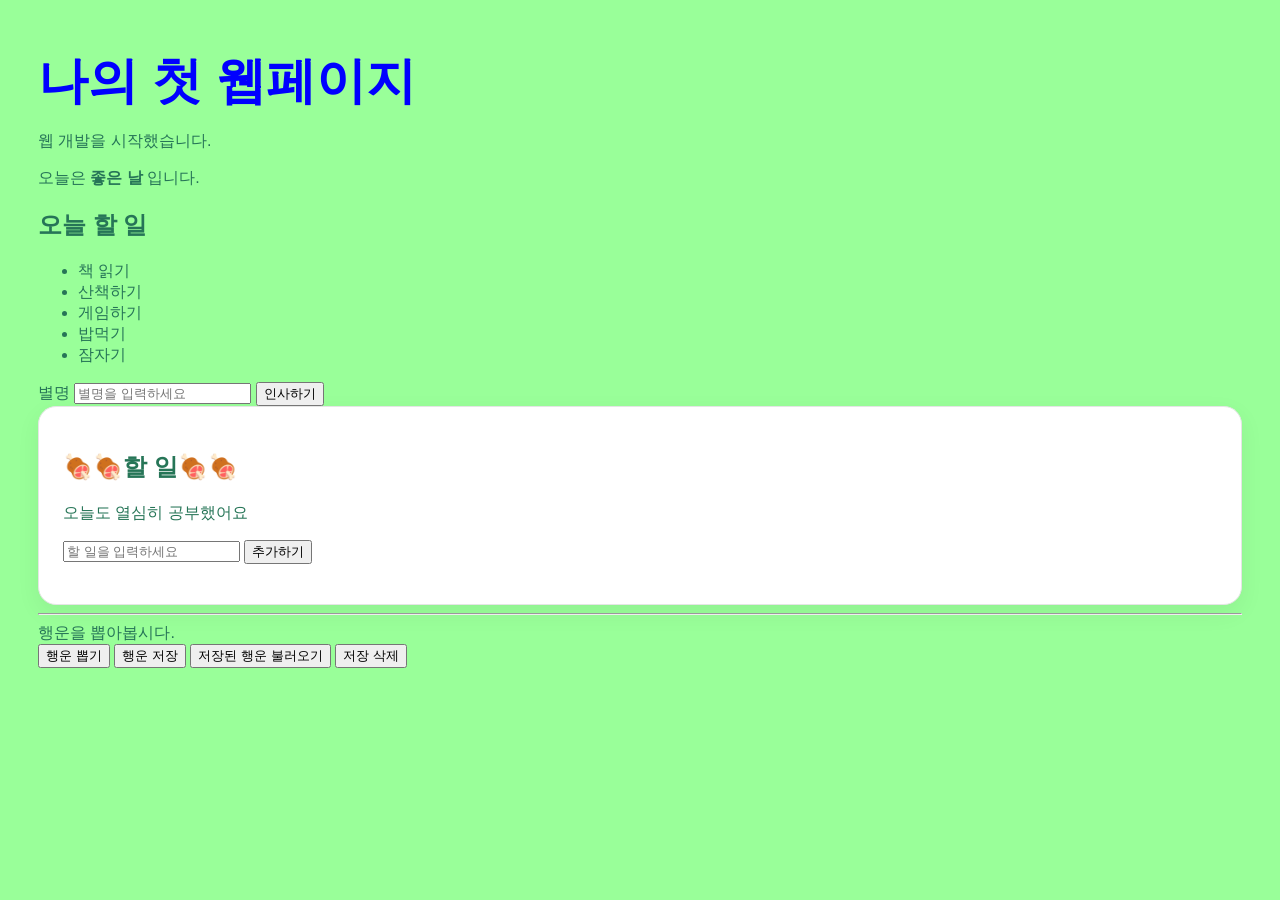
==== src/main/resources/static/html/minji/index.html @ 3543f53d "v 0.2" ====
<!DOCTYPE html>
<html lang="ko">
<head>
  <meta charset="UTF-8">
  <meta name="viewport" content="width=device-width, initial-scale=1.0">
  <!-- 주석  ↑반응형 웹페이지에 꼭 필요한 내용 -->
  


  <title>토이 1호:첫 웹페이지</title>
  <link rel = "stylesheet" href = "css/minjistyle.css"></link>

</head>
<body>
	<section>
		<h1>나의 첫 웹페이지</h1>
		<p>웹 개발을 시작했습니다.</p>
		<!-- <b>:bold 굵은 단어 -->
		<p>
			오늘은 <b>좋은 날</b> 입니다.
		</p>
	</section>
	<section>
		<h2>오늘 할 일</h2>
		<!-- 리스트 만들기 -->
		<ul><!-- 리스트 틀 -->
			<li>책 읽기</li> <!-- 현재 리스트의 항목 하나 -->
			<li>산책하기</li> <!-- 현재 리스트의 항목 둘 -->
			<li>게임하기</li> <!-- 현재 리스트의 항목 셋 -->
			<li>밥먹기</li> <!-- 현재 리스트의 항목 넷 -->
			<li>잠자기</li> <!-- 현재 리스트의 항목 다섯 -->
		</ul>
		<!-- 입력창과 버튼 만들기 -->
		<label for="nickname"> 
			별명</label>
		<input
			id = "nickname"
			type = "text"
			placeholder = "별명을 입력하세요"></input>
		<button type = "button" id = "helloButton">
			인사하기</button>
		<script type="text/javascript">
		//함수 정의
		//function 함수명(입력 매개변수){
		//	입력매개변수를 사용한 처리문	
		//}
		/*
		
		function sayHello(msg){
			alert(msg);
		}
			
		sayHello("안녕");
		*/
		
		</script>
		
	</section>	
		<!-- <section> 대신 <div>...</div>사용 -->
	<section class = "card">
		<h2>🍖🍖할 일🍖🍖</h2>
		<p>오늘도 열심히 공부했어요</p>
		
		<div>
			<input
			type= "text" id = "taskInput"
			placeholder = "할 일을 입력하세요" />
			<button id = "addButton">추가하기</button>
		</div>
		<!-- 입력상자에서 입력한 할 일 추가 -->
		<ul id = "taskList"></ul>
	</section>

	
	<hr>
	<div id = "result"> 행운을 뽑아봅시다.</div>
	
	<button onclick = "drawFortune()">행운 뽑기</button>
	<button onclick = "saveFortune()">행운 저장</button>
	<button onclick = "loadFortune()">저장된 행운 불러오기</button>
	<button onclick = "deleteFortune()">저장 삭제</button>
  <!--민지폴더 아래 js/app.js 외부파일 js -->
  <script src = "js/app.js"></script>
  <!-- 
  	1. css 화면을 꾸미는 아이. 제일 먼저 불러옴
  	2. html 태그는 구조를 만드는 아이
  		css파일 다음에 와야함
  	3. js는 html 구조가 만들어져야 작동
  		따라서 '</body>' 태그 바로 위에 오는 것이 좋음 -->
</body>
</html>
---- src/main/resources/static/html/minji/css/minjistyle.css ----
@charset "UTF-8";

body {
	/* 전체 홈페이지 문서 보이는 영역 설정*/
	background-color: #99ff99; /* 3의 배수가 안전한 색*/
	font-family: sans-serif;
	color: #267557;
	padding: 30px;

}
h1 {
	margin: 10px 0; /* 주변 위젯 여백 */
	font-size: 50px; /* 글자크기 직접제어 */
	color: blue; /* 글자색 파랑 */
}

/*클래스 card 설정 */
.card{
	padding: 24px;
	background: white;
	border: 1px solid #e5e5e5;
	border-radius: 18px;
	box-shadow: 0 8px 24px rgba(0, 0, 0, 0.06);
}

li:hover {
	background: #dbeafe;
}
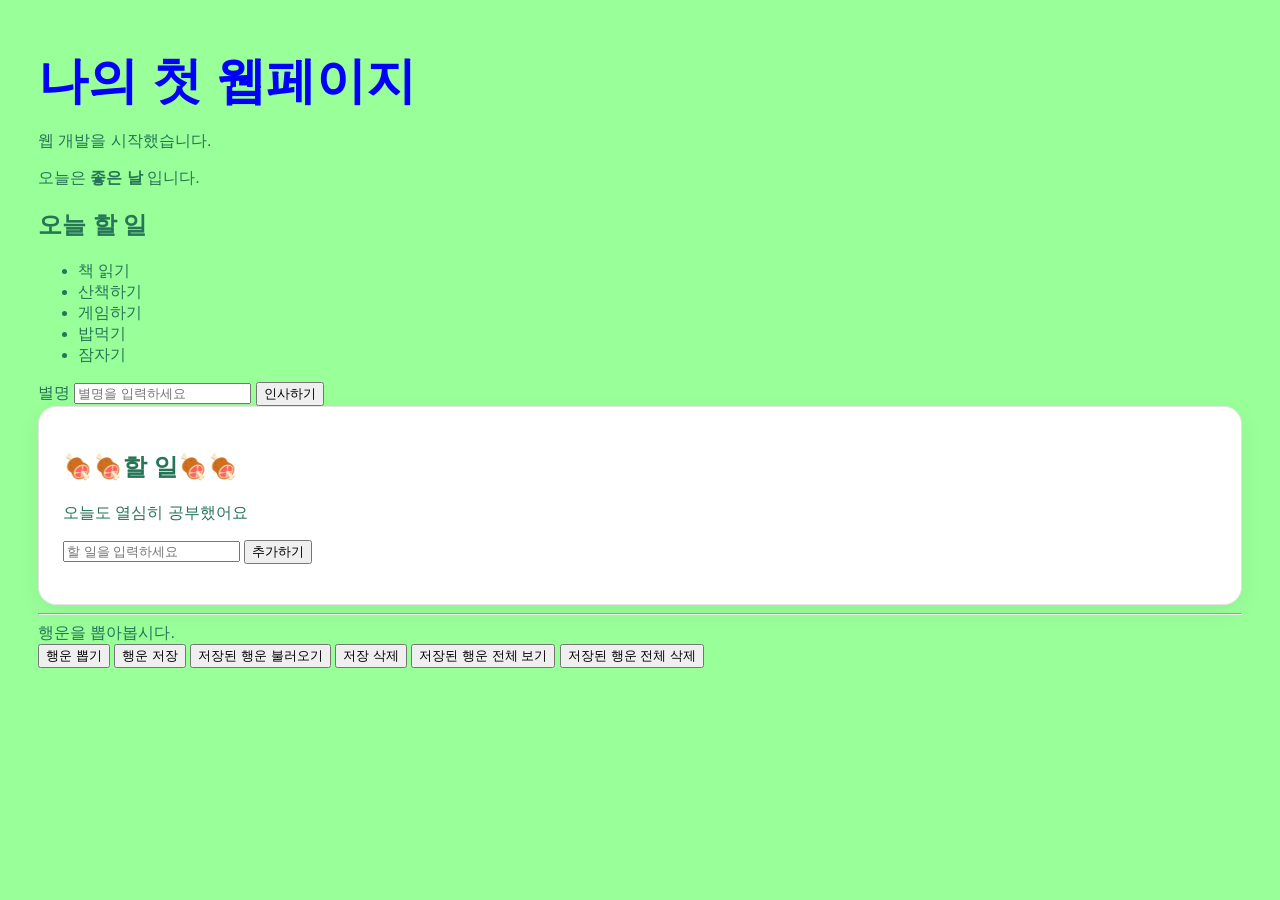
==== commit 4674443e: "v 0.3" ====
--- a/src/main/resources/static/html/minji/index.html
+++ b/src/main/resources/static/html/minji/index.html
@@ -79,6 +79,8 @@
 	<button onclick = "saveFortune()">행운 저장</button>
 	<button onclick = "loadFortune()">저장된 행운 불러오기</button>
 	<button onclick = "deleteFortune()">저장 삭제</button>
+	<button onclick = "viewFortune()">저장된 행운 전체 보기</button>
+	<button onclick = "allDeleteFortune()">저장된 행운 전체 삭제</button>
   <!--민지폴더 아래 js/app.js 외부파일 js -->
   <script src = "js/app.js"></script>
   <!-- 
--- a/src/main/resources/static/html/minji/css/minjistyle.css
+++ b/src/main/resources/static/html/minji/css/minjistyle.css
@@ -25,4 +25,14 @@
 
 li:hover {
 	background: #dbeafe;
+}
+
+/*html/testhtml/index.html css*/
+.highLight{
+	background-color: green;
+	color: pink;
+}
+#emp{
+	color:red;
+	font-size:30px;
 }
